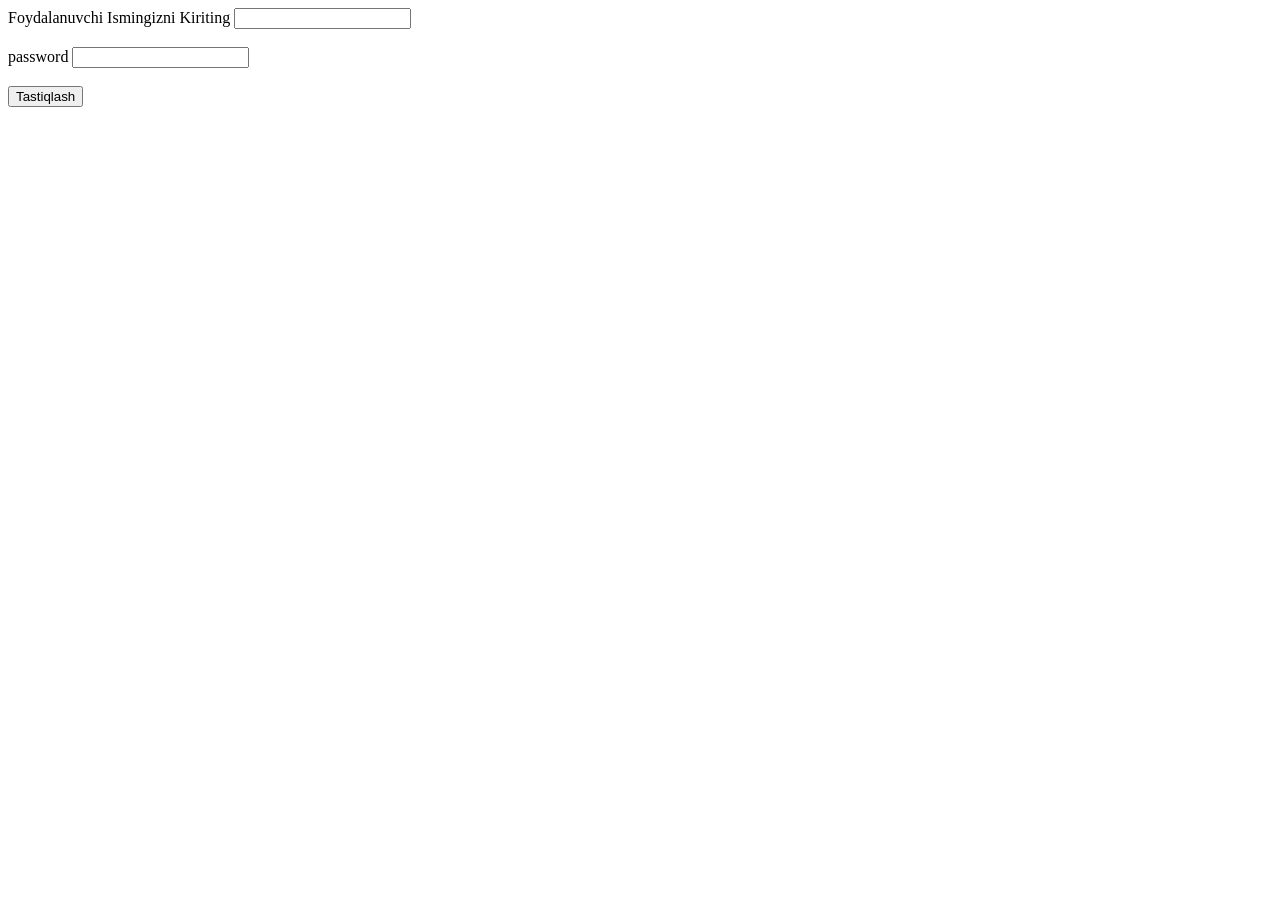
==== Homeworks JS/41-Homework Js/index.html @ 086b744b "passwordExample" ====
<!DOCTYPE html>
<html lang="en">

<head>
    <meta charset="UTF-8">
    <meta name="viewport" content="width=device-width, initial-scale=1.0">
    <title>Form Check</title>
</head>

<body>
    <form>
        <label for="name"> Foydalanuvchi Ismingizni Kiriting</label>
        <input class="name" type="text">
        <br><br>
        <label for="password">password</label>
        <input class="password" type="password">
        <br><br>
        <button class="submit">Tastiqlash</button>
    </form>
    <script src="./index.js"></script>
</body>

</html>
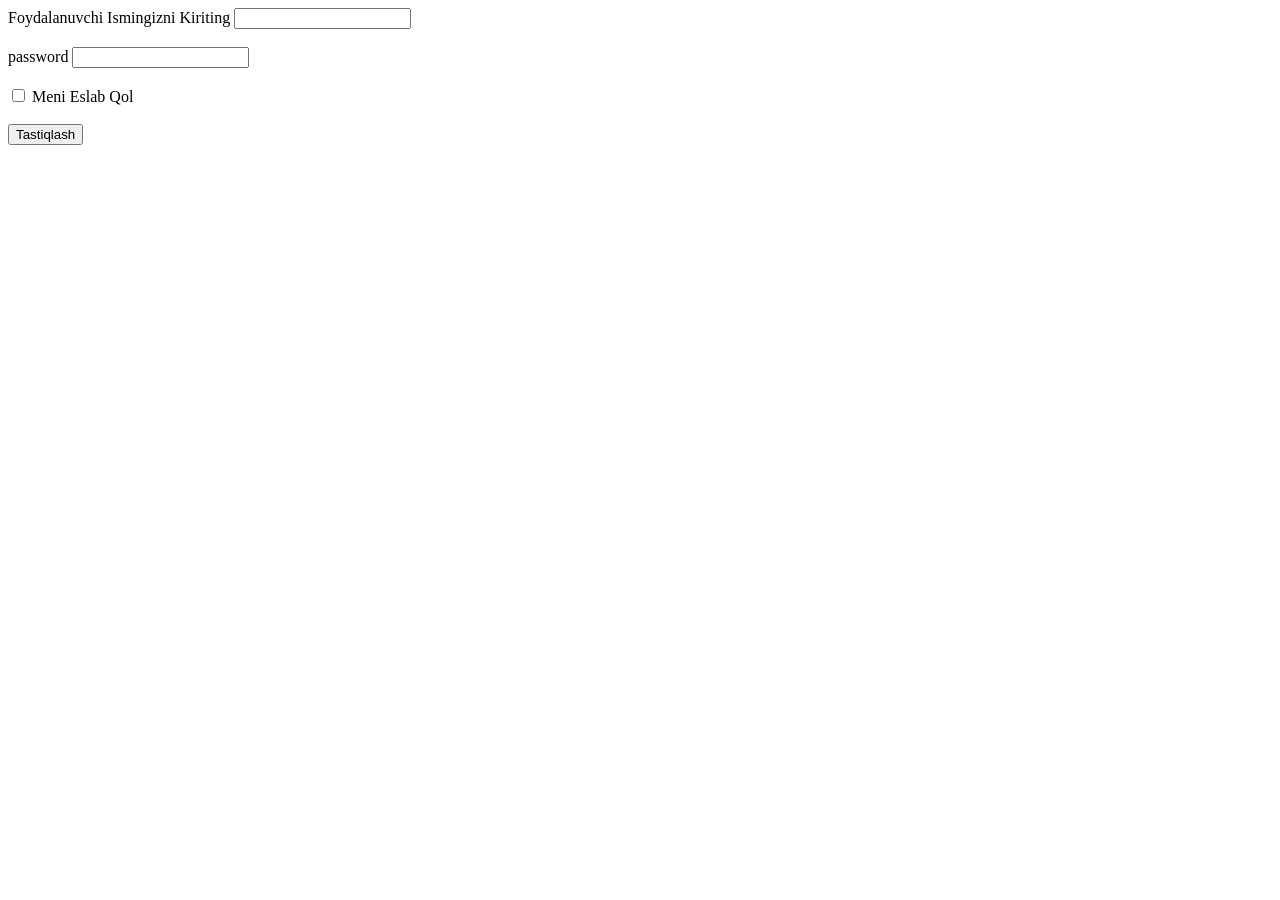
==== commit ee540424: "passwordExample" ====
--- a/Homeworks JS/41-Homework Js/index.html
+++ b/Homeworks JS/41-Homework Js/index.html
@@ -15,6 +15,11 @@
         <label for="password">password</label>
         <input class="password" type="password">
         <br><br>
+        <label for="eslabqolish">
+            <input type="checkbox" id="eslabqolish">
+            Meni Eslab Qol
+        </label>
+        <br><br>
         <button class="submit">Tastiqlash</button>
     </form>
     <script src="./index.js"></script>
